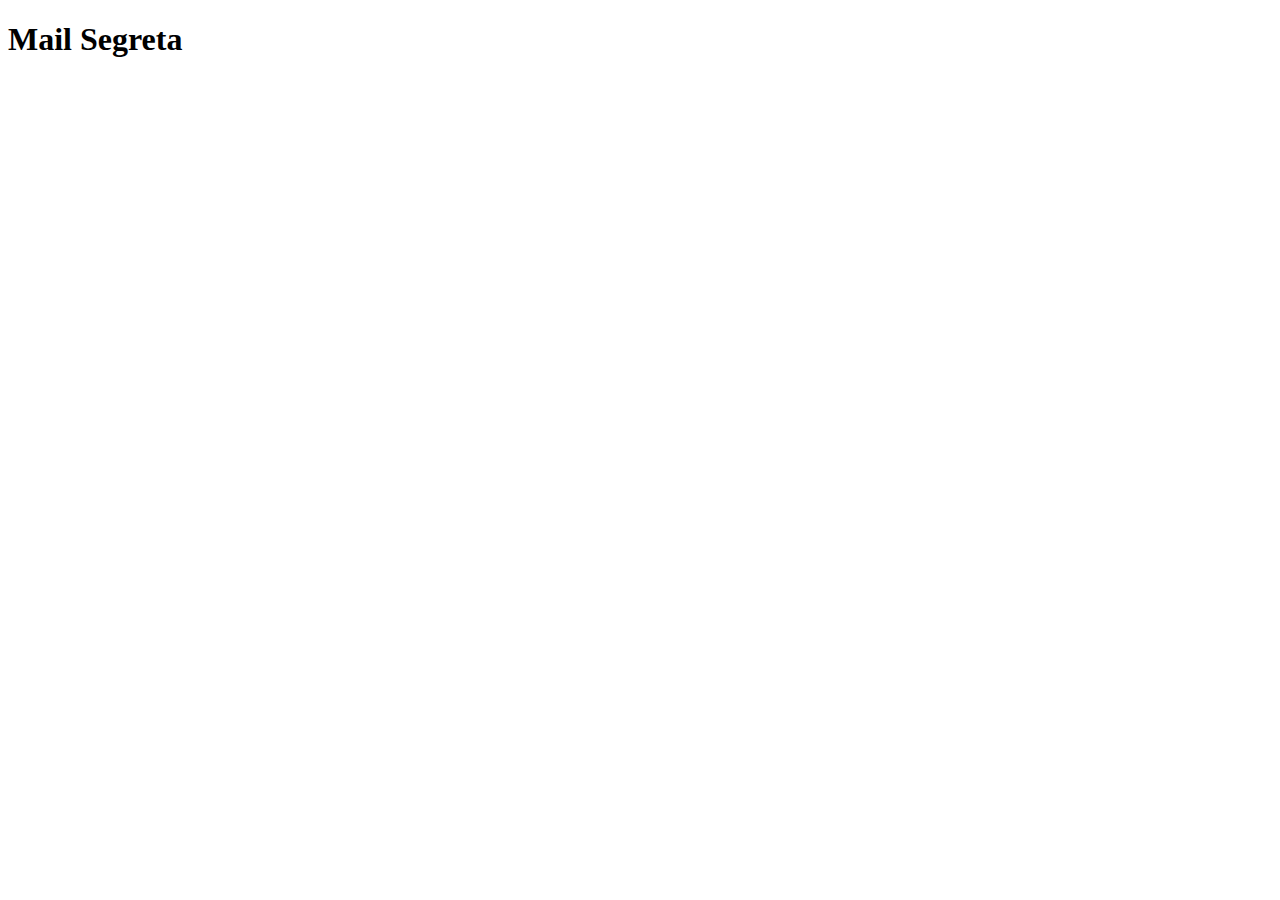
==== mail/index.html @ d327b122 "inizio email" ====
<!DOCTYPE html>
<html lang="en">
<head>
    <meta charset="UTF-8">
    <meta name="viewport" content="width=device-width, initial-scale=1.0">
    <title>Document</title>
</head>
<body>
    <!-- titolo -->
    <h1 class="titolo">Mail Segreta</h1>

    <div class="flex-container">
        <div class="container">
            <form action="emailform" action="#">
                
            </form>
        </div>
    </div>

    <script type="text/javascript" src="js/main.js"></script>
</body>
</html>
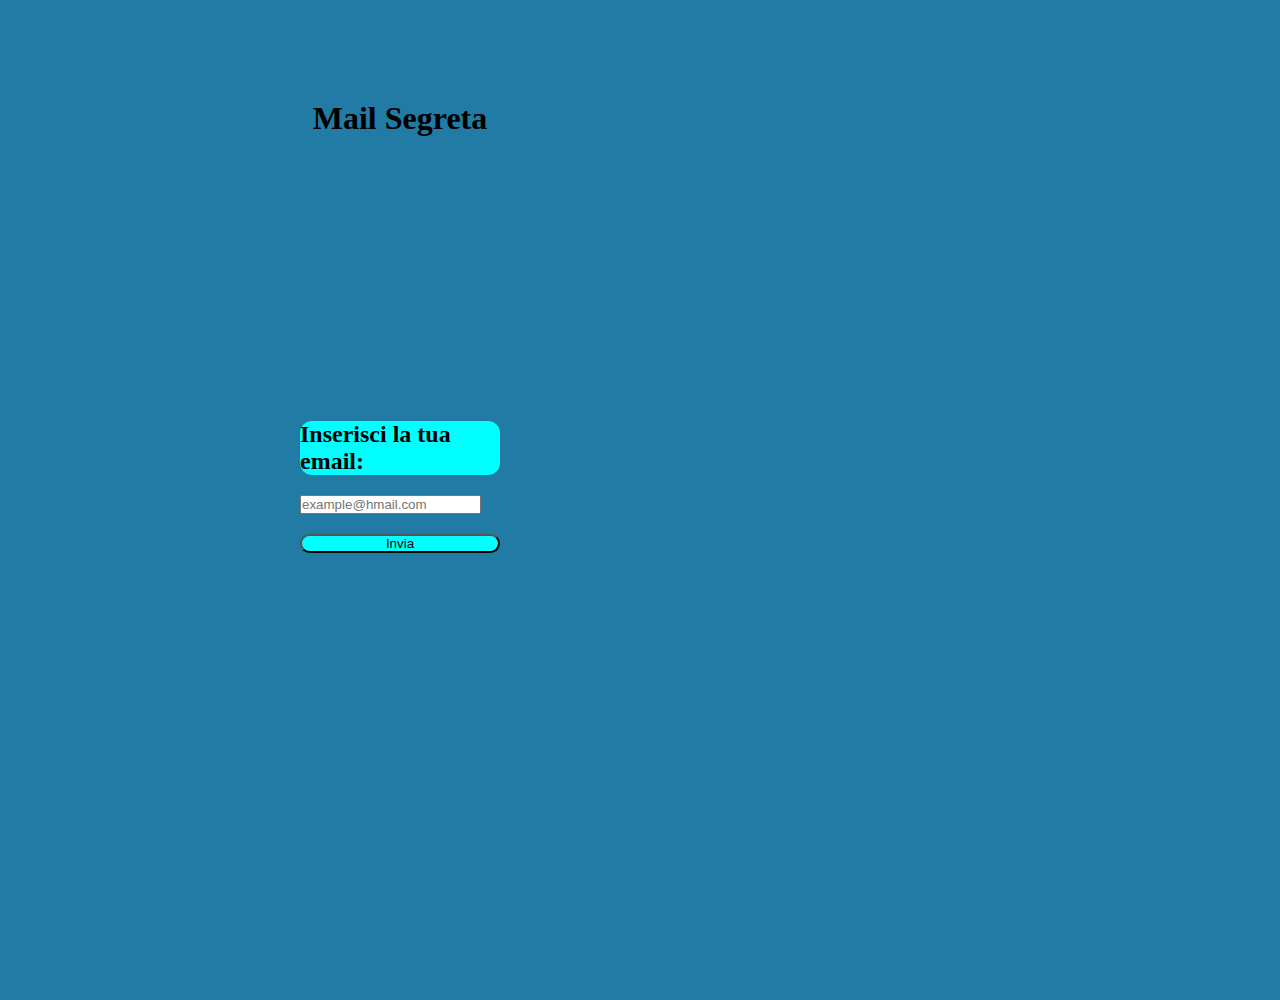
==== commit d9d08b24: "finito email" ====
--- a/mail/index.html
+++ b/mail/index.html
@@ -3,6 +3,7 @@
 <head>
     <meta charset="UTF-8">
     <meta name="viewport" content="width=device-width, initial-scale=1.0">
+    <link rel="stylesheet" href="css/style.css">
     <title>Document</title>
 </head>
 <body>
@@ -12,11 +13,19 @@
     <div class="flex-container">
         <div class="container">
             <form action="emailform" action="#">
-                
+                <div class="form-email">
+                    <h2 id="inserimento">Inserisci la tua email:</h2>
+                </div>
+                <div class="utility">
+                    <input type="email" id="emailinput" placeholder="example@hmail.com">
+                    <button class="email-sent">Invia</button>
+                </div>
             </form>
         </div>
     </div>
 
+    <h2 class="email-text"></h2>
+
     <script type="text/javascript" src="js/main.js"></script>
 </body>
 </html>--- a/mail/css/style.css
+++ b/mail/css/style.css
@@ -0,0 +1,50 @@
+*{
+    margin: 0;
+    padding: 0;
+    box-sizing: border-box;
+}
+
+body{
+    height: 1000px;
+    width: 800px;
+    background-color: rgb(33, 123, 165);
+}
+
+.titolo{
+    text-align: center;
+    padding: 100px;
+    color: rgb(0, 0, 0);
+}
+
+.flex-container{
+    display: flex;
+    justify-content: center;
+    
+}
+
+.container{
+    display: flex;
+    height: 500px;
+    width: 300px;
+    justify-content: center;
+    align-items: center;
+    margin-bottom: 100px;
+    
+}
+
+#inserimento{
+    color: black;
+}
+
+input{
+    margin: 10px;
+}
+.email-sent, .form-email{
+    background-color: aqua;
+    width: 200px;
+    display: flex;
+    justify-content: center;
+    border-radius: 12px;
+    margin: 10px;
+}
+
